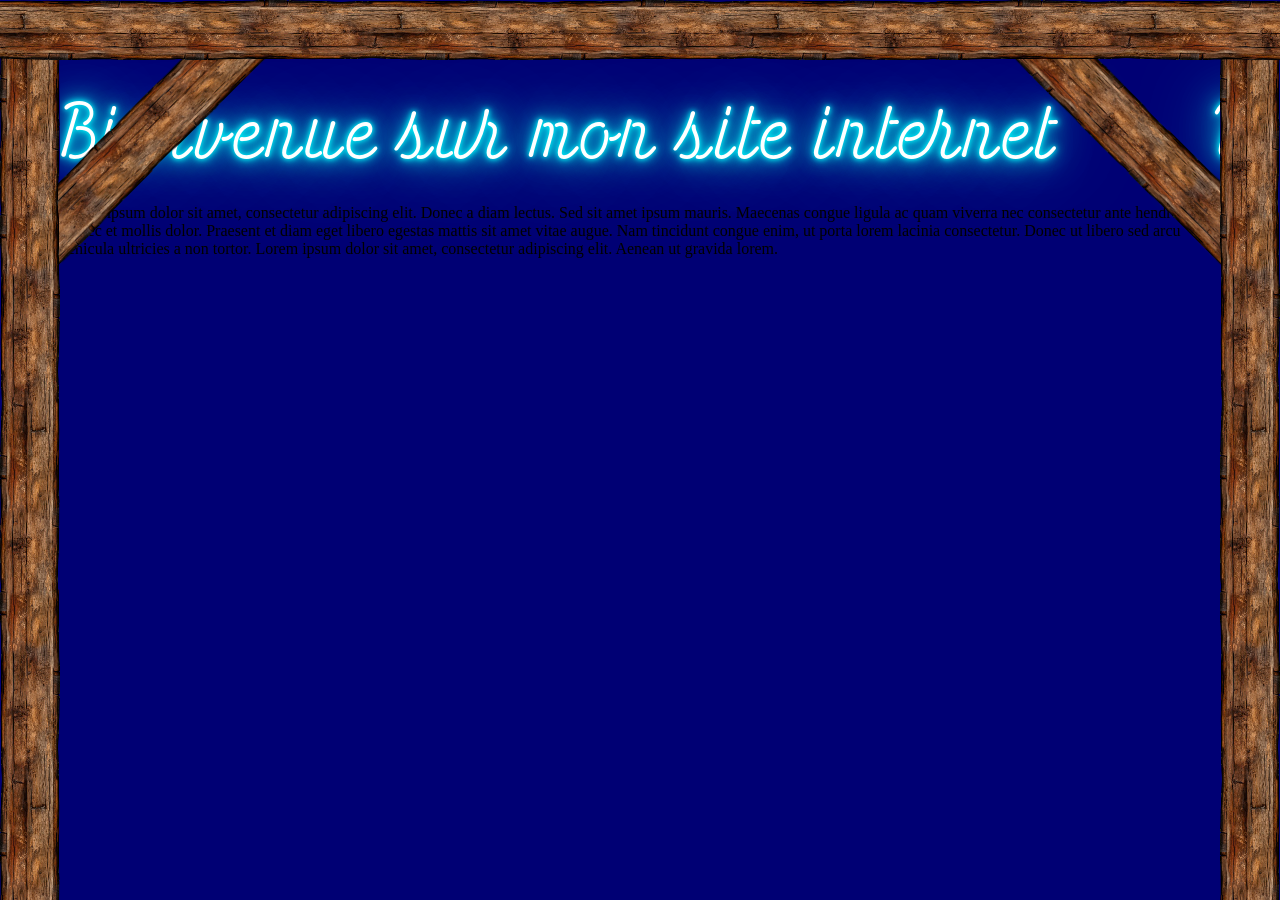
==== index.html @ 68e4f9b0 "Create website" ====
<!DOCTYPE html>
<html lang="en">
    <head>
        <meta charset="UTF-8">
        <meta name="viewport" content="width=device-width, initial-scale=1.0">
        <meta http-equiv="X-UA-Compatible" content="ie=edge">
        <title>Site de Maxime</title>
        <link rel="stylesheet" href="style.css">
    </head>
    <body>
        <!--<script src="index.js"></script>-->
        <div class="beam left-diagonal"></div>
        <div class="beam right-diagonal"></div>
        <div class="beam left"></div>
        <div class="beam right"></div>
        <div class="beam top"></div>

        <header class="marquee">
            <div>
                <span>Bienvenue sur mon site internet</span><span>Welcome to my website</span><span>Willkommen auf meiner Webseite</span><span>Bienvenue sur mon site internet</span><span>Welcome to my website</span><span>Willkommen auf meiner Webseite</span>
            </div>
        </header>
        <article>
             Lorem ipsum dolor sit amet, consectetur adipiscing elit. Donec a diam lectus. Sed sit amet ipsum mauris. Maecenas congue ligula ac quam viverra nec consectetur ante hendrerit. Donec et mollis dolor. Praesent et diam eget libero egestas mattis sit amet vitae augue. Nam tincidunt congue enim, ut porta lorem lacinia consectetur. Donec ut libero sed arcu vehicula ultricies a non tortor. Lorem ipsum dolor sit amet, consectetur adipiscing elit. Aenean ut gravida lorem.
        </article>
    </body>
</html>
---- style.css ----
:root {
    --sidebar-width: 60px;
}

@font-face {
  font-family: "ht_neon";
  src: url("assets/ht_neon.otf") format("opentype");
  font-weight: normal;
  font-style: normal;
}

.beam {
  position: absolute;
  background-image: url(assets/poutre_60.png);
  width: var(--sidebar-width);
  z-index: 1;
  background-size: 100% auto;
  background-repeat: repeat-y;
}

.top {
    top: var(--sidebar-width);
    left: 0;
    height: 100vw;
    transform: rotate(-90deg);
    transform-origin: top left;
}

.right {
    top: calc(var(--sidebar-width) / 2);
    right: 0;
    bottom: 0;
    width: var(--sidebar-width);
}

.left {
    top: calc(var(--sidebar-width) / 2);
    left: 0;
    bottom: 0;
    width: var(--sidebar-width);
}

.left-diagonal {
    top: 0;
    left: calc(var(--sidebar-width) * 4);
    height: calc(var(--sidebar-width) * 4 * sqrt(2));
    transform: rotate(45deg);
    transform-origin: top left;
}

.right-diagonal {
    top: 0;
    right: calc(var(--sidebar-width) * 4);
    height: calc(var(--sidebar-width) * 4 * sqrt(2));
    transform: rotate(-45deg);
    transform-origin: top right;
}

.test {
    background-color: green;
    height:2000px;
}

body {
    background-color: rgb(0, 0, 116);
    position: relative;
    margin: 0;
    padding: var(--sidebar-width);
    height: 100vh;
    box-sizing: border-box;
    /* background-image: url(assets/blue_brick_2.webp); */
}

.marquee {
  overflow-x: clip;
  overflow-y: visible;
  margin: 20px 0;
}

.marquee div {
  display: inline-block;
  white-space: nowrap;
  animation: marquee 15s infinite linear;
  font-family: ht_neon;
  font-size: 80px;
  color: white;
  text-shadow:
    0 0 5px #0ff,
    0 0 10px #0ff,
    0 0 20px #0ff,
    0 0 40px #0ff,
    0 0 80px #0ff;

}

.marquee div span {
  padding-right: 2em;
}

@keyframes marquee {
  0% {
    transform: translate3d(0,0,0);
  }
  100% {
    transform: translate3d(-50%,0,0);
  }
}
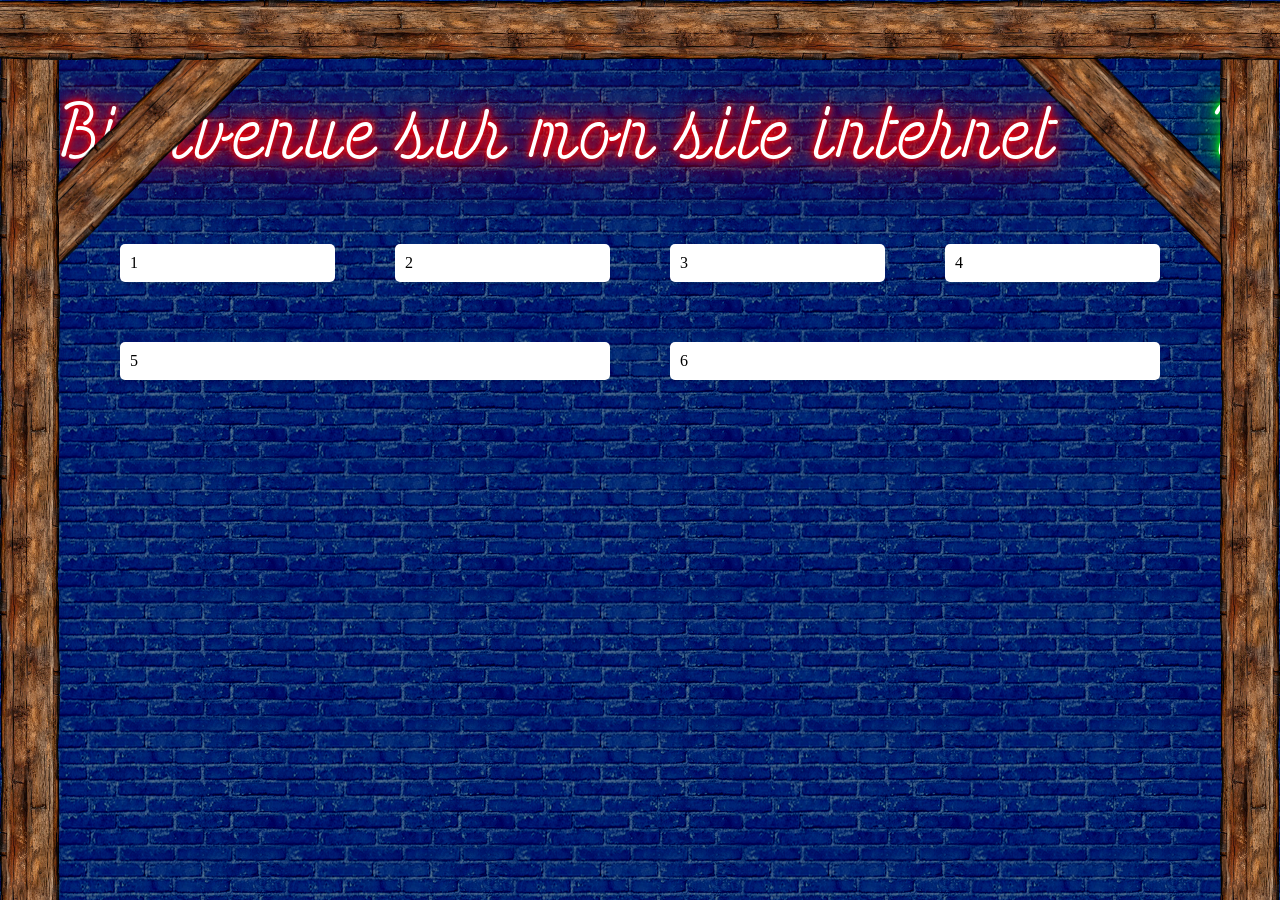
==== commit b162e09e: "Website" ====
--- a/index.html
+++ b/index.html
@@ -17,11 +17,16 @@
 
         <header class="marquee">
             <div>
-                <span>Bienvenue sur mon site internet</span><span>Welcome to my website</span><span>Willkommen auf meiner Webseite</span><span>Bienvenue sur mon site internet</span><span>Welcome to my website</span><span>Willkommen auf meiner Webseite</span>
+                <span class="red">Bienvenue sur mon site internet</span><span class="green">Welcome to my website</span><span class="magenta">Willkommen auf meiner Webseite</span><span class="red">Bienvenue sur mon site internet</span><span class="green">Welcome to my website</span><span class="magenta">Willkommen auf meiner Webseite</span>
             </div>
         </header>
-        <article>
-             Lorem ipsum dolor sit amet, consectetur adipiscing elit. Donec a diam lectus. Sed sit amet ipsum mauris. Maecenas congue ligula ac quam viverra nec consectetur ante hendrerit. Donec et mollis dolor. Praesent et diam eget libero egestas mattis sit amet vitae augue. Nam tincidunt congue enim, ut porta lorem lacinia consectetur. Donec ut libero sed arcu vehicula ultricies a non tortor. Lorem ipsum dolor sit amet, consectetur adipiscing elit. Aenean ut gravida lorem.
+        <article class="container">
+            <div>1</div>
+            <div>2</div>
+            <div>3</div>
+            <div>4</div>
+            <div>5</div>
+            <div>6</div>
         </article>
     </body>
 </html>
--- a/style.css
+++ b/style.css
@@ -1,5 +1,5 @@
 :root {
-    --sidebar-width: 60px;
+    --sidebar-width: clamp(20px, 8vw, 60px);
 }
 
 @font-face {
@@ -62,6 +62,7 @@
 }
 
 body {
+    background-image: url(assets/dark_blue_brick.png);
     background-color: rgb(0, 0, 116);
     position: relative;
     margin: 0;
@@ -77,24 +78,60 @@
   margin: 20px 0;
 }
 
-.marquee div {
+.marquee > div {
   display: inline-block;
   white-space: nowrap;
-  animation: marquee 15s infinite linear;
+  animation: marquee 30s infinite linear;
   font-family: ht_neon;
   font-size: 80px;
   color: white;
-  text-shadow:
-    0 0 5px #0ff,
-    0 0 10px #0ff,
-    0 0 20px #0ff,
-    0 0 40px #0ff,
-    0 0 80px #0ff;
-
 }
 
-.marquee div span {
+.marquee > div > span {
   padding-right: 2em;
+}
+
+.marquee > div > span.red {
+  text-shadow:
+    0 0 5px #f00,
+    0 0 10px #f00,
+    0 0 20px #f00,
+    0 0 40px #f00,
+    0 0 80px #f00;
+}
+
+.marquee > div > span.green {
+  text-shadow:
+    0 0 5px #0f0,
+    0 0 10px #0f0,
+    0 0 20px #0f0,
+    0 0 40px #0f0,
+    0 0 80px #0f0;
+}
+
+.marquee > div > span.magenta {
+  text-shadow:
+    0 0 5px #f0f,
+    0 0 10px #f0f,
+    0 0 20px #f0f,
+    0 0 40px #f0f,
+    0 0 80px #f0f;
+}
+
+.container {
+  margin: var(--sidebar-width);;
+  display: flex;
+  flex-wrap: wrap;
+  gap: var(--sidebar-width);;
+}
+
+.container > div {
+  flex: 1 1 200px;
+  box-sizing: border-box;
+  padding: 10px;
+  background-color: white;
+  border-radius: 5px;
+  box-shadow: 0 2px 5px rgba(0,0,0,0.1);
 }
 
 @keyframes marquee {
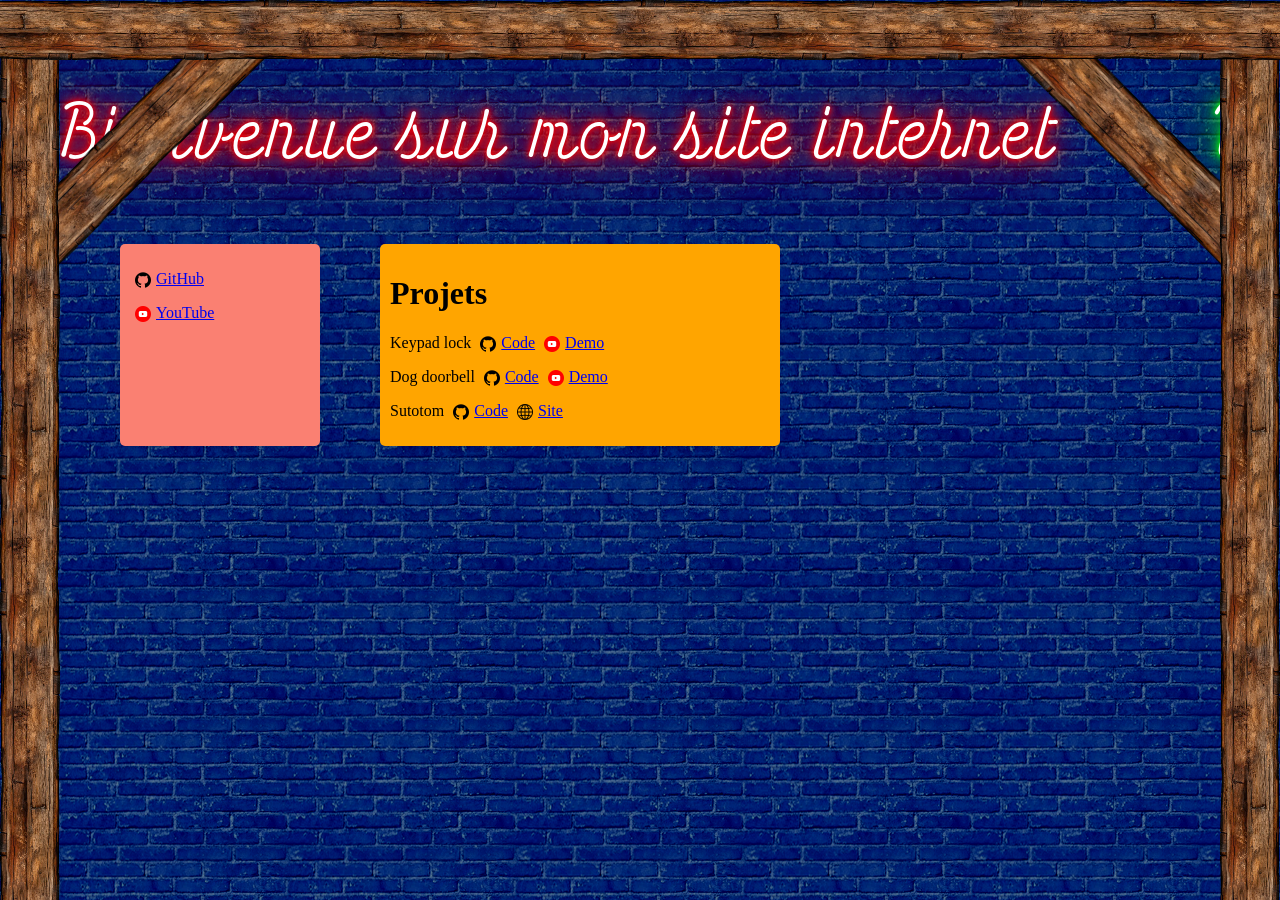
==== commit 309c3fdf: "Website" ====
--- a/index.html
+++ b/index.html
@@ -4,6 +4,7 @@
         <meta charset="UTF-8">
         <meta name="viewport" content="width=device-width, initial-scale=1.0">
         <meta http-equiv="X-UA-Compatible" content="ie=edge">
+        <meta name="description" content="Site personnel de Maxime Bohrer">
         <title>Site de Maxime</title>
         <link rel="stylesheet" href="style.css">
     </head>
@@ -15,18 +16,22 @@
         <div class="beam right"></div>
         <div class="beam top"></div>
 
-        <header class="marquee">
+        <header class="marquee" role="banner">
             <div>
                 <span class="red">Bienvenue sur mon site internet</span><span class="green">Welcome to my website</span><span class="magenta">Willkommen auf meiner Webseite</span><span class="red">Bienvenue sur mon site internet</span><span class="green">Welcome to my website</span><span class="magenta">Willkommen auf meiner Webseite</span>
             </div>
         </header>
-        <article class="container">
-            <div>1</div>
-            <div>2</div>
-            <div>3</div>
-            <div>4</div>
-            <div>5</div>
-            <div>6</div>
-        </article>
+        <main class="container" role="main">
+            <div id="socials">
+                <p><a href="https://github.com/maximebohrer" class="iconlink"><img src="assets/icon_github.png" alt="GitHub"><span>GitHub</span></a></p>
+                <p><a href="https://www.youtube.com/@maximebohrer6894" class="iconlink"><img src="assets/icon_youtube.png" alt="YouTube"><span></span>YouTube</span></a></p>
+            </div>
+            <div id="projects">
+                <h1>Projets</h1>
+                <p>Keypad lock <a href="https://github.com/maximebohrer/KeypadLock" class="iconlink"><img src="assets/icon_github.png" alt="GitHub"><span>Code</span></a> <a href="https://www.youtube.com/watch?v=K6qsYYUAljc" class="iconlink"><img src="assets/icon_youtube.png" alt="YouTube"><span>Demo</span></a></p>
+                <p>Dog doorbell <a href="https://github.com/maximebohrer/DogDoorbell" class="iconlink"><img src="assets/icon_github.png" alt="GitHub"><span>Code</span></a> <a href="https://www.youtube.com/watch?v=xSRR1j4SNbI" class="iconlink"><img src="assets/icon_youtube.png" alt="YouTube"><span>Demo</span></a></p>
+                <p>Sutotom <a href="https://github.com/maximebohrer/sutotom" class="iconlink"><img src="assets/icon_github.png" alt="GitHub"><span>Code</span></a> <a href="https://sutotom.mboh.fr" class="iconlink"><img src="assets/icon_web.png" alt="YouTube"><span>Site</span></a></p>
+            </div>
+        </main>
     </body>
 </html>
--- a/style.css
+++ b/style.css
@@ -134,6 +134,16 @@
   box-shadow: 0 2px 5px rgba(0,0,0,0.1);
 }
 
+#socials {
+  max-width: 200px;
+  background-color: salmon;
+}
+
+#projects {
+  max-width: 400px;
+  background-color: orange;
+}
+
 @keyframes marquee {
   0% {
     transform: translate3d(0,0,0);
@@ -142,3 +152,15 @@
     transform: translate3d(-50%,0,0);
   }
 }
+
+.iconlink {
+  margin-left: 5px;
+  white-space: nowrap;
+}
+
+.iconlink > img {
+  width: 16px;
+  height: 16px;
+  vertical-align: bottom;
+  margin-right: 5px;
+}
